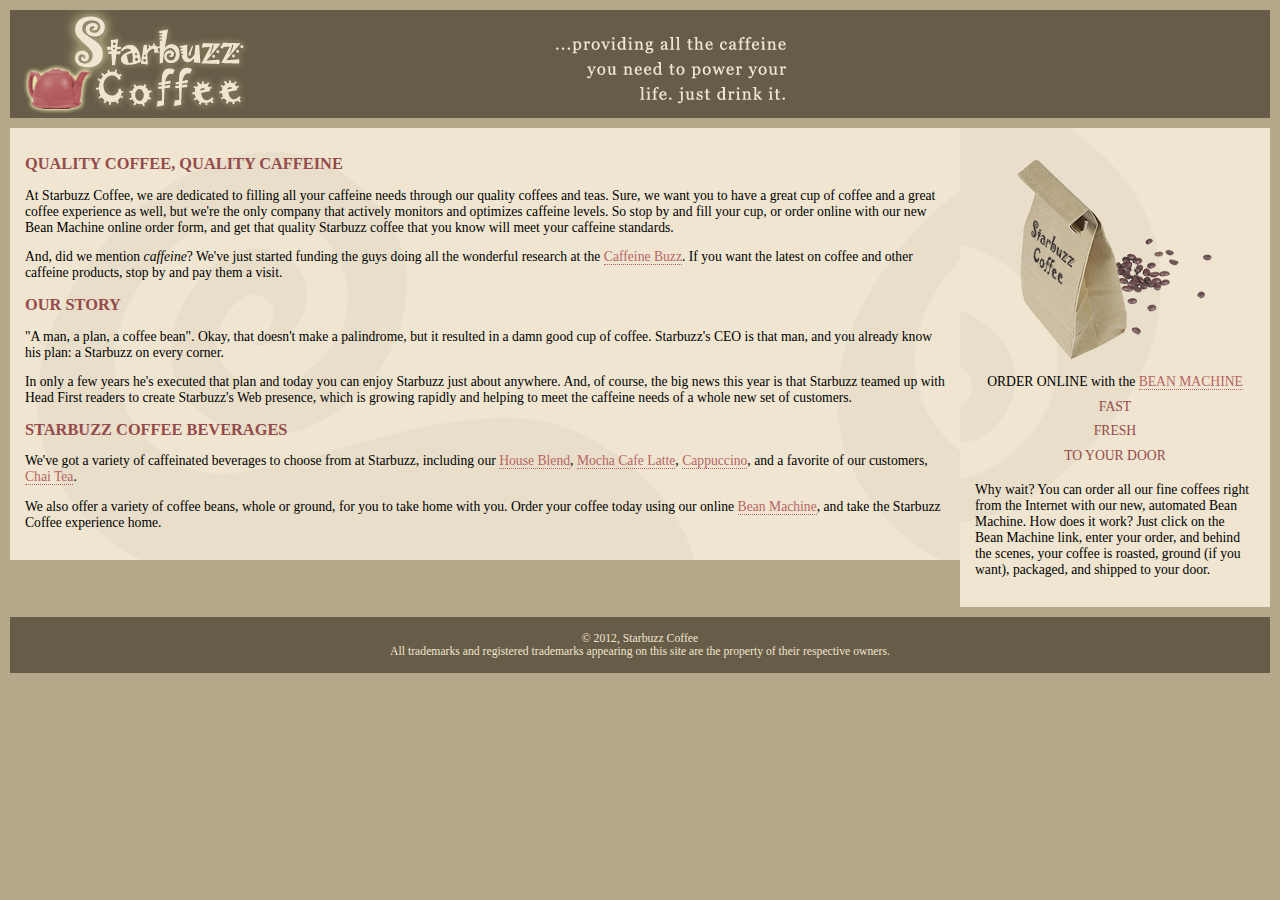
==== index.html @ 5060cbae "pictuse" ====
<!DOCTYPE html>
<html>
  <head>
    <meta charset="utf-8">
    <title>Starbuzz Coffee</title>
    <link rel="stylesheet" type="text/css" href="starbuzz.css">
  </head> 

  <body>
    <div id="header">
      <img src="images/header.gif" alt="Starbuzz Coffee header image">
    </div>
    <div id="sidebar">
      <p class="beanheading">
        <img src="images/bag.gif" alt="Bean Machine bag">
        <br>
        ORDER ONLINE
        with the 
        <a href="form.html">BEAN MACHINE</a>
        <br>
        <span class="slogan">
            FAST <br>
            FRESH <br>
            TO YOUR DOOR <br>
        </span>
      </p>
      <p>
        Why wait?  You can order all our fine coffees right from the Internet with our new, 
        automated Bean Machine.  How does it work?  Just click on the Bean Machine link, 
        enter your order, and behind the scenes, your coffee is roasted, ground 
        (if you want), packaged, and shipped to your door.
      </p>
    </div>

    <div id="main">
      <h1>QUALITY COFFEE, QUALITY CAFFEINE</h1>
      <p>
        At Starbuzz Coffee, we are dedicated to filling all your  caffeine needs through our 
        quality coffees and teas. Sure, we want you to have a great cup of coffee and a great 
        coffee experience as well, but we're the only company that actively monitors and 
        optimizes caffeine levels. So stop by and fill your cup, or order online with our new Bean 
        Machine online order form, and get that quality Starbuzz coffee that you know will meet 
        your caffeine standards.
      </p>
      <p>
        And, did we mention <em>caffeine</em>? We've just started funding the guys doing all 
        the wonderful research at the <a href="http://buzz.wickedlysmart.com"
        title="Read all about caffeine on the Buzz">Caffeine Buzz</a>.
        If you want the latest on coffee and other caffeine products, 
        stop by and pay them a visit.
      </p>
      <h1>OUR STORY</h1>
      <p>
        "A man, a plan, a coffee bean". Okay, that doesn't make a palindrome, but it resulted
        in a damn good cup of coffee.  Starbuzz's CEO is that man, and you already know his 
        plan: a Starbuzz on every corner.
      </p> 
      <p>In only a few years he's executed that plan and today 
        you can enjoy Starbuzz just about anywhere.  And, of course, the big news this year 
        is that Starbuzz teamed up with Head First readers to create Starbuzz's Web presence,  
        which is growing rapidly and helping to meet the caffeine needs of a whole new set of 
        customers.  
      </p>
      <h1>STARBUZZ COFFEE BEVERAGES</h1>
      <p>
        We've got a variety of caffeinated beverages to choose
        from at Starbuzz, including our 
        <a href="beverages.html#house" title="House Blend">House Blend</a>,
        <a href="beverages.html#mocha" title="Mocha Cafe Latte">Mocha Cafe Latte</a>, 
        <a href="beverages.html#cappuccino" title="Cappuccino">Cappuccino</a>,
        and a favorite of our customers, 
        <a href="beverages.html#chai" title="Chai Tea">Chai Tea</a>.
      </p>
      <p>
        We also offer a variety of coffee beans, whole or ground, for you to
        take home with you.  Order your coffee today using our online
        <a href="form.html">Bean Machine</a>, and take
        the Starbuzz Coffee experience home.
      </p>
    </div>



    <div id="footer">
      &copy; 2012, Starbuzz Coffee
      <br>
      All trademarks and registered trademarks appearing on 
      this site are the property of their respective owners.
    </div>

  </body>
</html>
---- starbuzz.css ----
body { 
  background-color: #b5a789;
  font-family:      Georgia, "Times New Roman", Times, serif;
  font-size:        small;
  margin:           0px;
}

#header {
  background-color: #675c47;
  margin:           10px;
  height:           108px;
}

#main {
  background:       #efe5d0 url(images/background.gif) top left;
  font-size:        105%;
  padding:          15px;
  margin:           0px 10px 10px 10px;
}

#sidebar {
  background:       #efe5d0 url(images/background.gif) bottom right;
  font-size:        105%;
  padding:          15px;
  margin:           0px 10px 10px 10px;
  width:            280px;
  float:            right;
}

#footer {
  background-color: #675c47;
  color:            #efe5d0;
  text-align:       center;
  padding:          15px;
  margin:           10px;
  font-size:        90%;
  clear:            right;
}

h1 {
  font-size:        120%;
  color:            #954b4b;
}

.slogan { color: #954b4b; }

.beanheading {
  text-align:       center;
  line-height:      1.8em;
}

a:link {
  color:            #b76666;
  text-decoration:  none;
  border-bottom:    thin dotted #b76666;
}
a:visited {
  color:            #675c47;
  text-decoration:  none;
  border-bottom:    thin dotted #675c47;
}
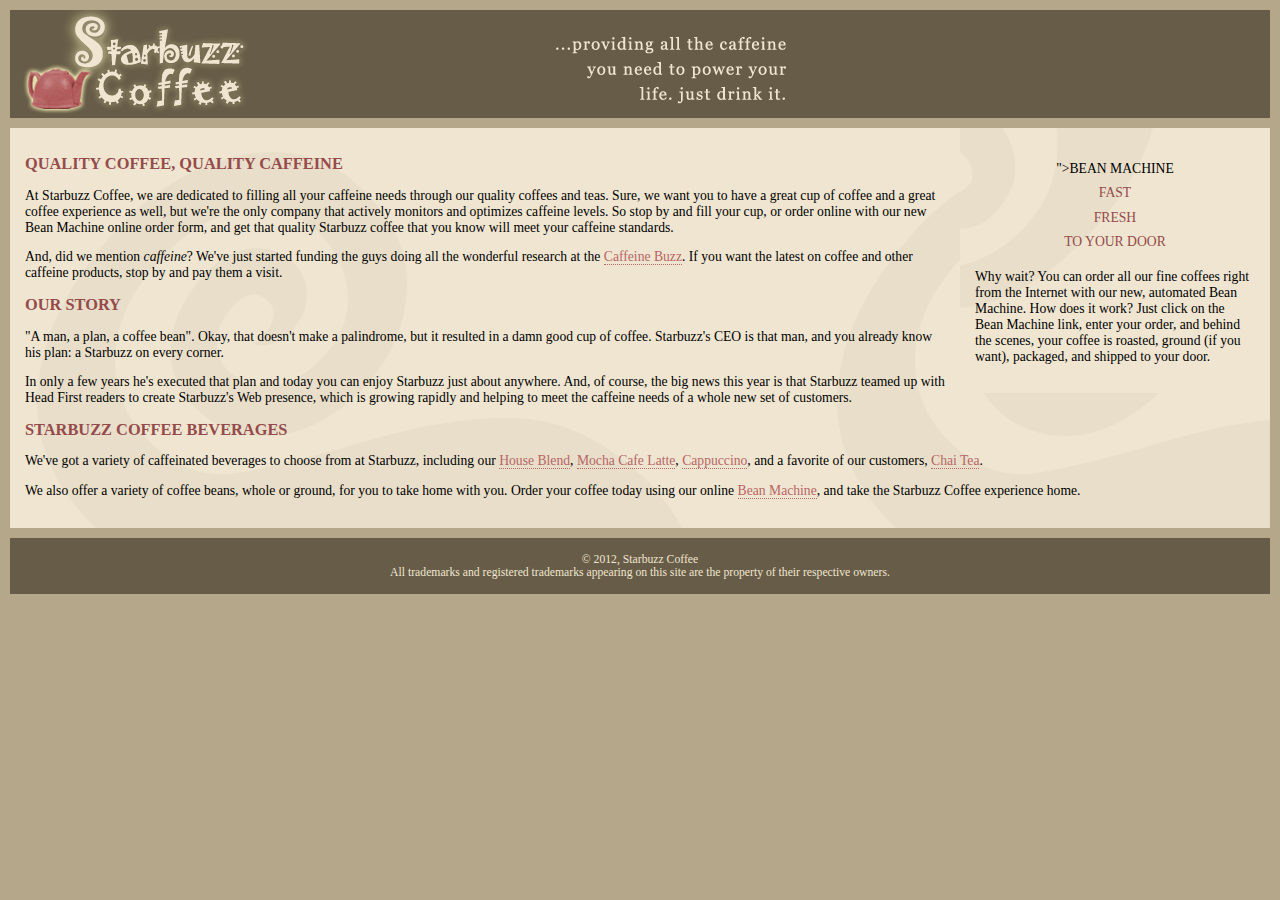
==== commit f862246c: "Update index.html" ====
--- a/index.html
+++ b/index.html
@@ -12,11 +12,7 @@
     </div>
     <div id="sidebar">
       <p class="beanheading">
-        <img src="images/bag.gif" alt="Bean Machine bag">
-        <br>
-        ORDER ONLINE
-        with the 
-        <a href="form.html">BEAN MACHINE</a>
+  ">BEAN MACHINE</a>
         <br>
         <span class="slogan">
             FAST <br>
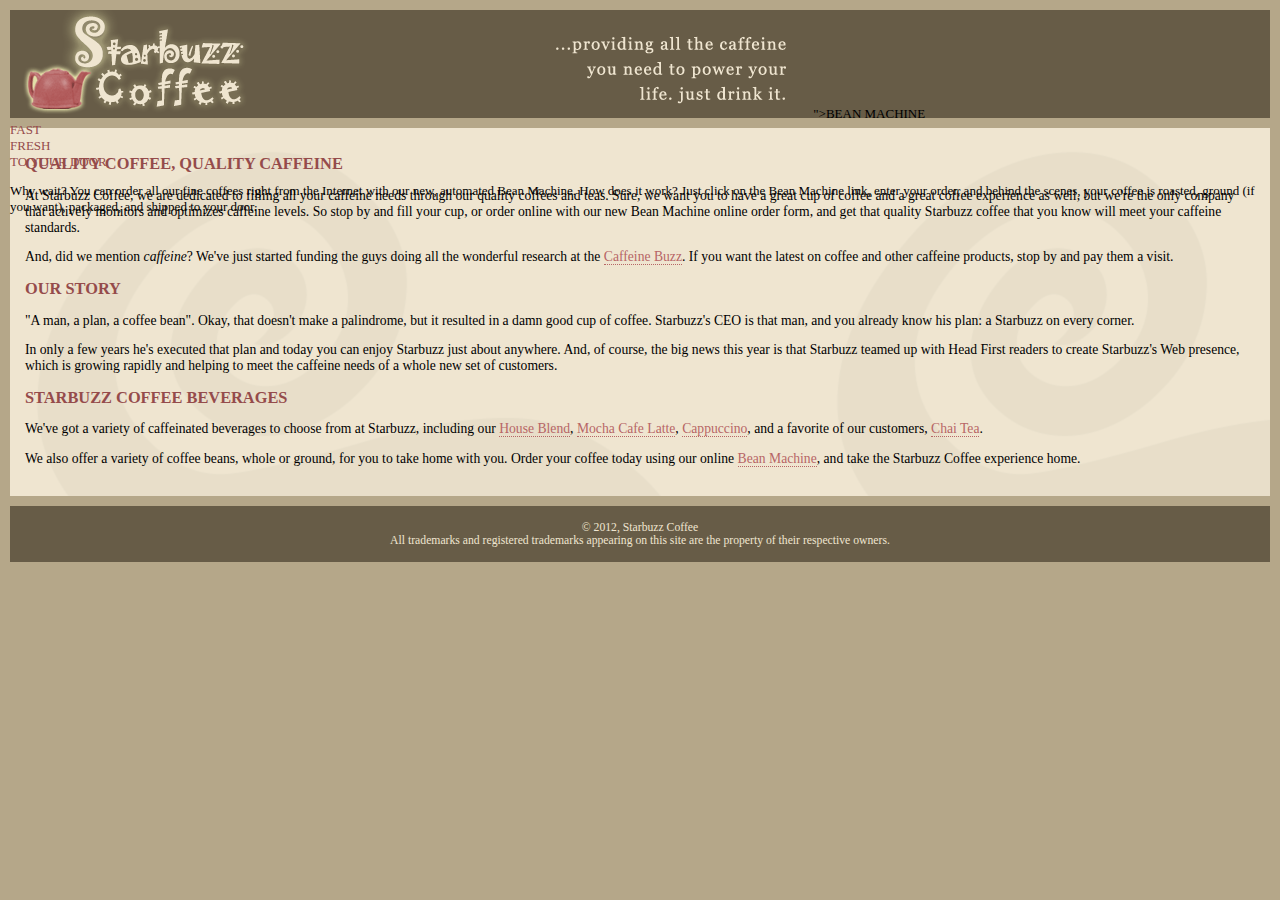
==== commit ed9c3a53: "Update index.html" ====
--- a/index.html
+++ b/index.html
@@ -9,9 +9,7 @@
   <body>
     <div id="header">
       <img src="images/header.gif" alt="Starbuzz Coffee header image">
-    </div>
-    <div id="sidebar">
-      <p class="beanheading">
+
   ">BEAN MACHINE</a>
         <br>
         <span class="slogan">
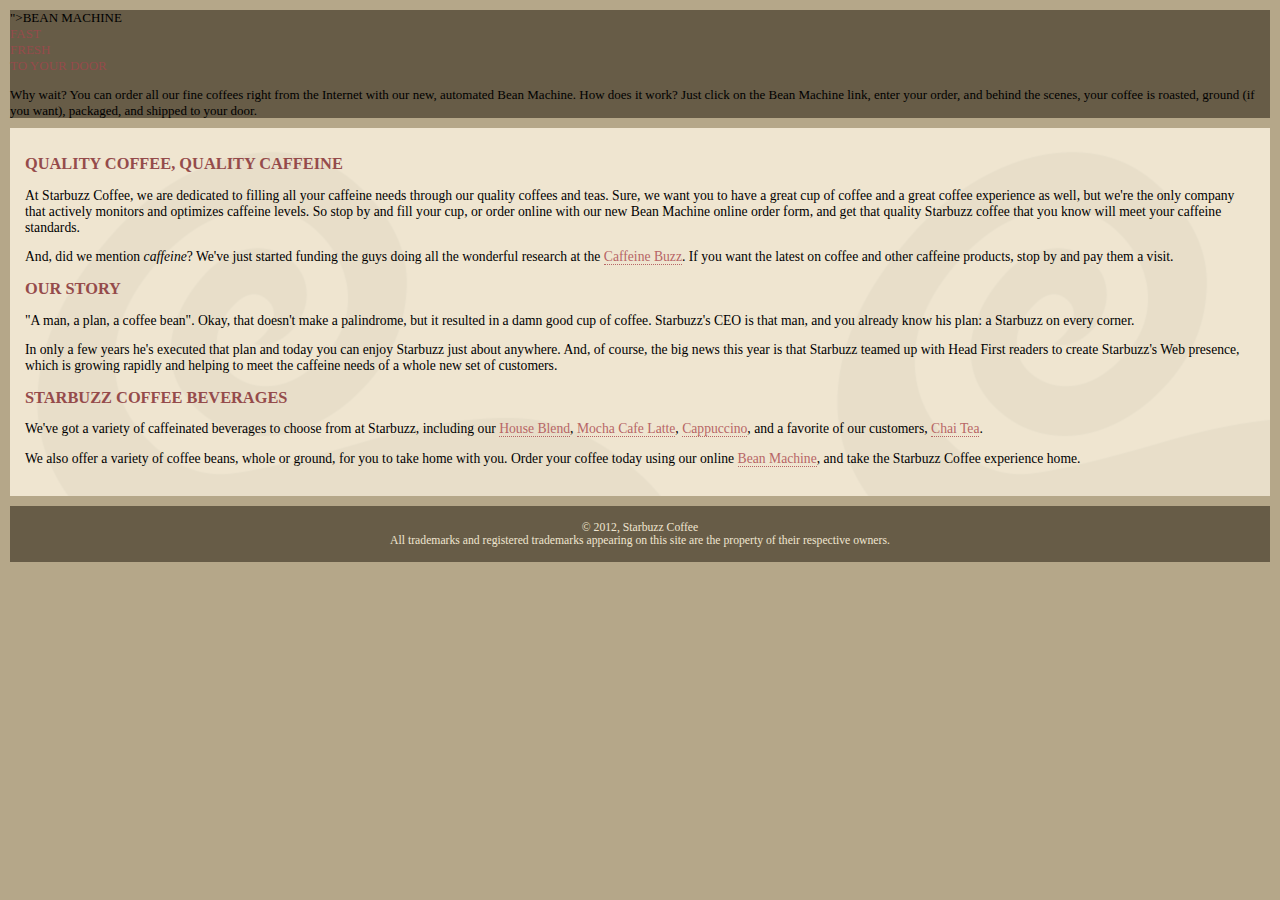
==== commit 5b438c2b: "Update index.html" ====
--- a/index.html
+++ b/index.html
@@ -8,7 +8,7 @@
 
   <body>
     <div id="header">
-      <img src="images/header.gif" alt="Starbuzz Coffee header image">
+
 
   ">BEAN MACHINE</a>
         <br>
